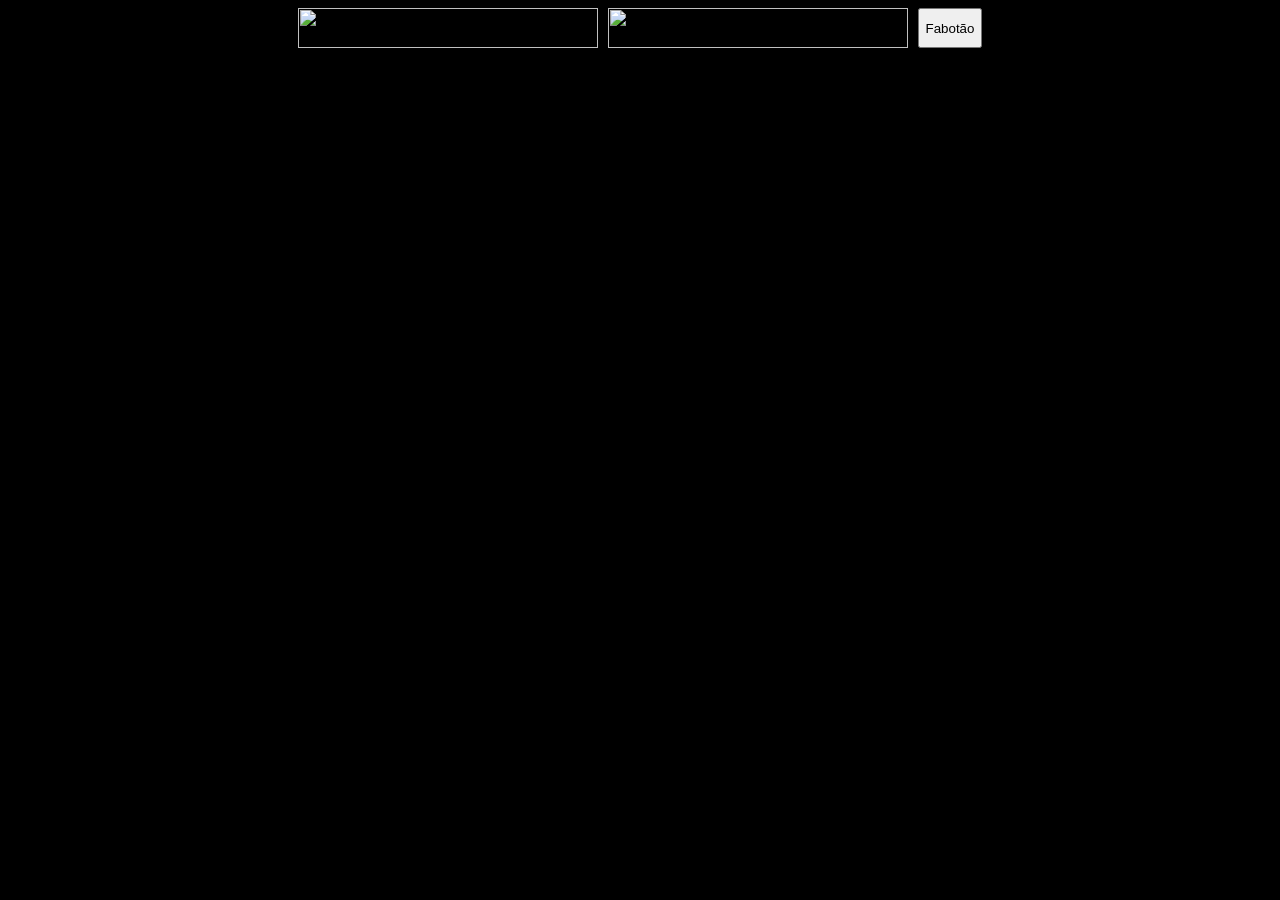
==== index.html @ 7ec81187 "Rename classic.html to index.html" ====
<!DOCTYPE html>
<html lang="pt-br">
<head>
    <link rel="stylesheet" href="classic.css" />
</head>
<body>
    <div id="francisco-botoes">
        <img src="https://images-ext-1.discordapp.net/external/hw09slT9v-e5MG6frkuptPzvknEsXmB-qHXz2SBKMDY/https/blinkies.cafe/b/blinkiesCafe-GH.gif" id="botao-italo"></img>
        <img src="https://media.discordapp.net/attachments/1373399163429195829/1459725334256680972/blinkiesCafe-ss.gif?ex=696452a8&is=69630128&hm=8bf629fe51bdb55c691444c243a4ef9acaf9b542ff1398df8383c78b25c602c8&=&width=375&height=50" id="botao-manoel"></img>
        <button id="botao-fabio">Fabotão</button>
    </div>
    <div class="francisco-imagens">
        
        <div style="display: none" class="secao" id="italo-secao" >
            <h1 class="italo">Bilompa</h1>
            <img src="https://static.wikia.nocookie.net/65f08f96-529c-4af4-b8d4-0b72a982e467/scale-to-width/755"/>
        </div>
        
        <div style="display: none" class="secao" id="caixeta-manoelica">
            <h1 class="manoel">amostradinho awards</h1> 
            <img src="https://m.media-amazon.com/images/I/41Kyl0hCAZL._UF894,1000_QL80_.jpg"/>
        </div>
        
        <div style="display: none" class="secao" id="fabio-secao">
            <h1 class="fabonnie">borabillompa</h1>
            <img src="https://static.jojowiki.com/images/thumb/6/69/latest/20201130220440/Jotaro_SC_Infobox_Manga.png/400px-Jotaro_SC_Infobox_Manga.png"/>
        </div>
    </div>
    <script src="classic.js"></script>
</body>
</html>
---- classic.css ----
.fabonnie{
    color: aqua;
    font-size:100px;
    border: 5px solid black;
    padding: 50px;
    text-align:center;
}
img{
    width:300px;
    height:300px;
    margin-right: 100;
}

.francisco-imagens{
    display: flex;
    flex-direction: column;
    align-items: center;
}

.italo{
    color: red;
    font-size: 90px;
    text-align: center;
}

body{font-family:Consolas,Hack,"Liberation Mono",monospace;
    background-image: url(https://media.discordapp.net/attachments/1373399163429195829/1459701209081446482/02-34-11-741_512.gif?ex=69643c30&is=6962eab0&hm=b88e45b4d9e8ae5f9fcf08916431bc81f55ed7efaeeccb3d2a501c57dc27b00f&=);
    background-attachment:fixed;
    background-color:#000;
    background-repeat:repeat;
    line-height:1.15;
    font-size:10pt;
    overflow-y:scroll}

.manoel{
    color: purple;
    font-family: 'Times New Roman';
    font-size: 69px;
    border: 1px solid rgb(208, 8, 208);
    text-align: center;
}

#caixeta-manoelica{
    display: "flex";
    flex-direction: column;
    align-items: center;
}

#italo-secao{
    display: "flex";
    flex-direction: column;
    align-items: center;
}

#fabio-secao{
    display:"flex";
    flex-direction: column;
    align-items: center;
}

#francisco-botoes{
    display: flex;
    justify-content: center;
    gap: 10px
}

#botao-italo{
    width: 300px;
    height: 40px;
    cursor: pointer;
}

#botao-manoel{
    width: 300px;
    height: 40px;
    cursor: pointer;
}

#botao-fabio{
    cursor: pointer;
}
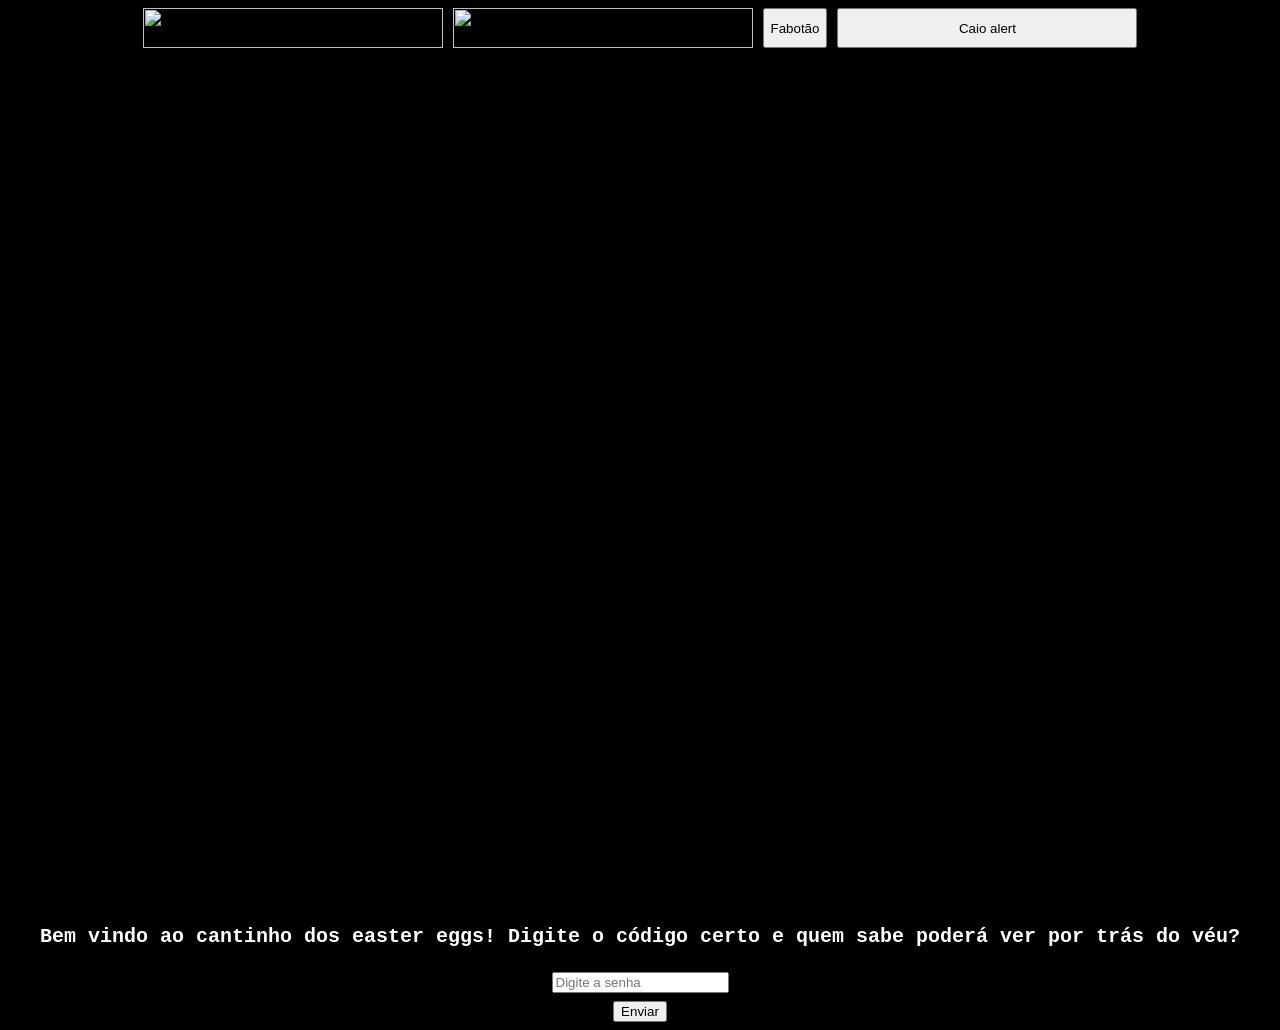
==== commit dc02b9cf: "feature: easter egg section" ====
--- a/index.html
+++ b/index.html
@@ -1,30 +1,45 @@
 <!DOCTYPE html>
 <html lang="pt-br">
 <head>
+    <meta charset="UTF-8" />
+    <meta name="viewport" content="width=device-width,initial-scale=1" />
     <link rel="stylesheet" href="classic.css" />
+    <link rel="icon" href="https://cdn.discordapp.com/emojis/1391222881920356444.webp?size=96">
+    <title>CLASSIC SITE</title>
 </head>
 <body>
+        <div id="easter-egg"></div>
     <div id="francisco-botoes">
         <img src="https://images-ext-1.discordapp.net/external/hw09slT9v-e5MG6frkuptPzvknEsXmB-qHXz2SBKMDY/https/blinkies.cafe/b/blinkiesCafe-GH.gif" id="botao-italo"></img>
-        <img src="https://media.discordapp.net/attachments/1373399163429195829/1459725334256680972/blinkiesCafe-ss.gif?ex=696452a8&is=69630128&hm=8bf629fe51bdb55c691444c243a4ef9acaf9b542ff1398df8383c78b25c602c8&=&width=375&height=50" id="botao-manoel"></img>
+        <img src="https://media.discordapp.net/attachments/1373399163429195829/1459725334256680972/blinkiesCafe-ss.gif?ex=69664ce8&is=6964fb68&hm=fc8e9426d58e7ebbdf1053dc37ba340544d7ed43ec5ab19ae8eb7db53c354c6e&=" id="botao-manoel"></img>
         <button id="botao-fabio">Fabotão</button>
+        <button id="botao-caio">Caio alert</button>
     </div>
     <div class="francisco-imagens">
         
         <div style="display: none" class="secao" id="italo-secao" >
             <h1 class="italo">Bilompa</h1>
-            <img src="https://static.wikia.nocookie.net/65f08f96-529c-4af4-b8d4-0b72a982e467/scale-to-width/755"/>
+            <img class="imagem" src="https://static.wikia.nocookie.net/65f08f96-529c-4af4-b8d4-0b72a982e467/scale-to-width/755"/>
         </div>
         
         <div style="display: none" class="secao" id="caixeta-manoelica">
             <h1 class="manoel">amostradinho awards</h1> 
-            <img src="https://m.media-amazon.com/images/I/41Kyl0hCAZL._UF894,1000_QL80_.jpg"/>
+            <img class="imagem" src="https://m.media-amazon.com/images/I/41Kyl0hCAZL._UF894,1000_QL80_.jpg"/>
         </div>
         
         <div style="display: none" class="secao" id="fabio-secao">
             <h1 class="fabonnie">borabillompa</h1>
-            <img src="https://static.jojowiki.com/images/thumb/6/69/latest/20201130220440/Jotaro_SC_Infobox_Manga.png/400px-Jotaro_SC_Infobox_Manga.png"/>
+            <img class="imagem" src="https://static.jojowiki.com/images/thumb/6/69/latest/20201130220440/Jotaro_SC_Infobox_Manga.png/400px-Jotaro_SC_Infobox_Manga.png"/>
         </div>
+        <div style="display: none" class="secao" id="caio-secao">
+            <h1 class="cayork">Olha o bingus miniino</h1>
+            <img class="imagem" src="https://media.discordapp.net/attachments/1373399163429195829/1460432194278522971/bingus.jpg?ex=6966e4f8&is=69659378&hm=76ed5498c5c00393665561864b999c12ceb13f260e9eb8be64f22dd34df9de31&=&format=webp"/>
+        </div>
+    </div>
+    <div id="canto-easter-egg">
+        <h2 id="easter-mensagem">Bem vindo ao cantinho dos easter eggs! Digite o código certo e quem sabe poderá ver por trás do véu?</h2>
+        <input id="input-easter-egg" placeholder="Digite a senha" />
+        <button id="confirmar">Enviar</button>
     </div>
     <script src="classic.js"></script>
 </body>
--- a/classic.css
+++ b/classic.css
@@ -1,30 +1,35 @@
 .fabonnie{
     color: aqua;
-    font-size:100px;
-    border: 5px solid black;
-    padding: 50px;
+    font-size:50px;
     text-align:center;
 }
 img{
     width:300px;
     height:300px;
-    margin-right: 100;
 }
 
 .francisco-imagens{
     display: flex;
     flex-direction: column;
     align-items: center;
+    flex-wrap: wrap;
+    height: 860px;
 }
 
 .italo{
     color: red;
-    font-size: 90px;
+    font-size: 50px;
+    text-align: center;
+}
+
+.cayork{
+    color: white;
+    font-size: 50px;
     text-align: center;
 }
 
 body{font-family:Consolas,Hack,"Liberation Mono",monospace;
-    background-image: url(https://media.discordapp.net/attachments/1373399163429195829/1459701209081446482/02-34-11-741_512.gif?ex=69643c30&is=6962eab0&hm=b88e45b4d9e8ae5f9fcf08916431bc81f55ed7efaeeccb3d2a501c57dc27b00f&=);
+    background-image: url(https://media.discordapp.net/attachments/1373399163429195829/1459701209081446482/02-34-11-741_512.gif?ex=6966df30&is=69658db0&hm=94ed0bf5593b2f39898028ceb55a7fa3dd59321a6473510857e59169bf1d3d24&=);
     background-attachment:fixed;
     background-color:#000;
     background-repeat:repeat;
@@ -35,7 +40,7 @@
 .manoel{
     color: purple;
     font-family: 'Times New Roman';
-    font-size: 69px;
+    font-size: 50px;
     border: 1px solid rgb(208, 8, 208);
     text-align: center;
 }
@@ -53,6 +58,12 @@
 }
 
 #fabio-secao{
+    display:"flex";
+    flex-direction: column;
+    align-items: center;
+}
+
+#caio-secao{
     display:"flex";
     flex-direction: column;
     align-items: center;
@@ -76,6 +87,31 @@
     cursor: pointer;
 }
 
+#botao-caio{
+    width: 300px;
+    height: 40px;
+    cursor: pointer;
+}
+
 #botao-fabio{
     cursor: pointer;
 }
+
+.imagem{
+    width: 300px;
+    height: 300px;
+}
+
+#canto-easter-egg{
+    color: white;
+    display: flex;
+    flex-direction: column;
+    align-items: center;
+    gap: 8px;
+}
+
+#easter-egg{
+    display: flex;
+    flex-direction: column;
+    align-items: center;
+}
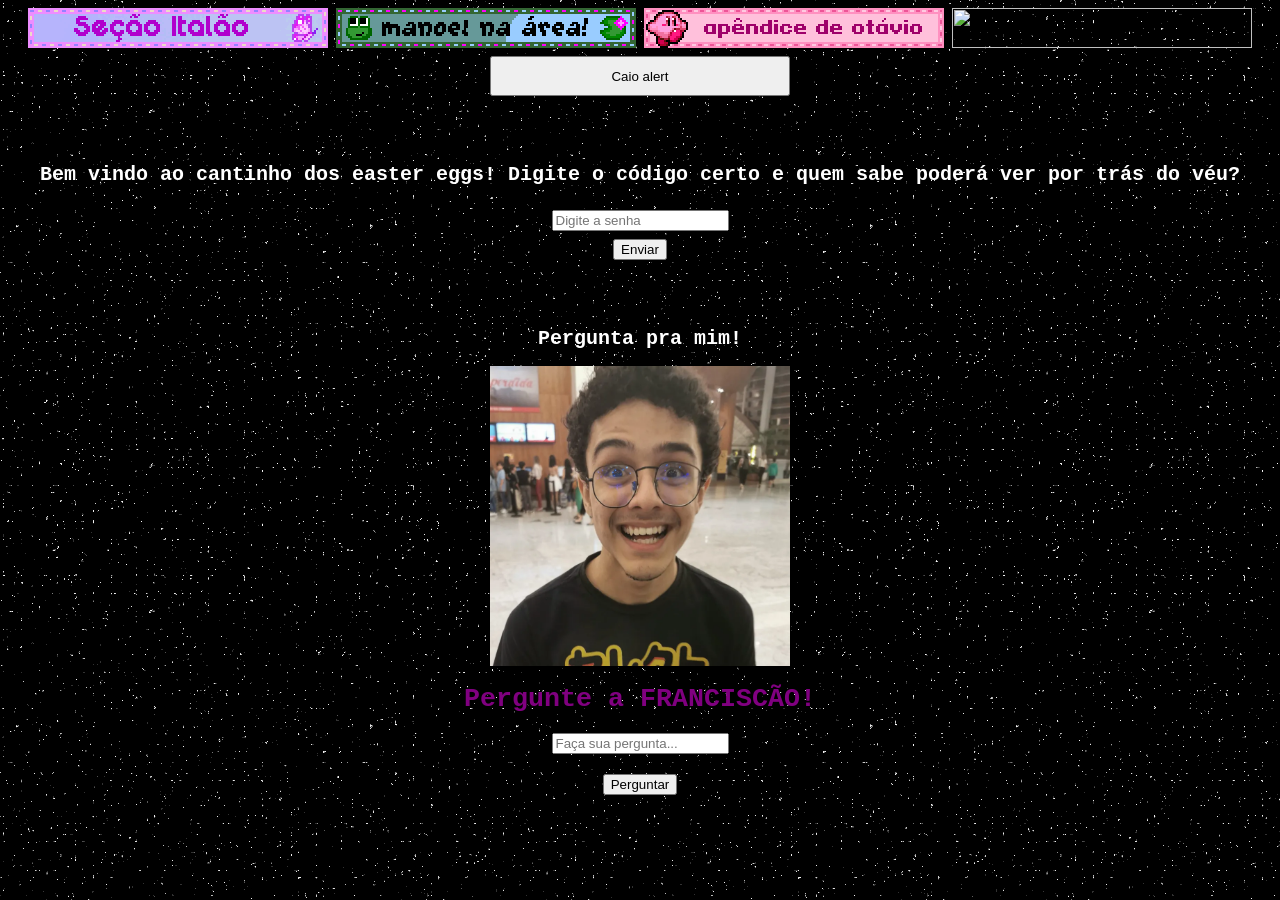
==== commit 4df4696a: "Co-authored-by: Otávio Leão <Ovat1o@users.noreply.github.com>" ====
--- a/index.html
+++ b/index.html
@@ -9,38 +9,29 @@
 </head>
 <body>
         <div id="easter-egg"></div>
-    <div id="francisco-botoes">
-        <img src="https://images-ext-1.discordapp.net/external/hw09slT9v-e5MG6frkuptPzvknEsXmB-qHXz2SBKMDY/https/blinkies.cafe/b/blinkiesCafe-GH.gif" id="botao-italo"></img>
-        <img src="https://media.discordapp.net/attachments/1373399163429195829/1459725334256680972/blinkiesCafe-ss.gif?ex=69664ce8&is=6964fb68&hm=fc8e9426d58e7ebbdf1053dc37ba340544d7ed43ec5ab19ae8eb7db53c354c6e&=" id="botao-manoel"></img>
-        <button id="botao-fabio">Fabotão</button>
+    <div style="display: flex; gap: 8px; flex-wrap: wrap;" id="francisco-botoes">
+        <img src="./assets/blinkiesCafe-GH.gif" id="botao-italo" />
+        <img src="./assets/manoel_na_área1.gif" id="botao-manoel" />
+        <img src="./assets/apendiceDeOtavio.gif" id="botao-otavio"/>
+        <img src="https://blinkies.cafe/b/display/blinkiesCafe-badge.gif" id="botao-fabio">
         <button id="botao-caio">Caio alert</button>
     </div>
     <div class="francisco-imagens">
-        
-        <div style="display: none" class="secao" id="italo-secao" >
-            <h1 class="italo">Bilompa</h1>
-            <img class="imagem" src="https://static.wikia.nocookie.net/65f08f96-529c-4af4-b8d4-0b72a982e467/scale-to-width/755"/>
-        </div>
-        
-        <div style="display: none" class="secao" id="caixeta-manoelica">
-            <h1 class="manoel">amostradinho awards</h1> 
-            <img class="imagem" src="https://m.media-amazon.com/images/I/41Kyl0hCAZL._UF894,1000_QL80_.jpg"/>
-        </div>
-        
-        <div style="display: none" class="secao" id="fabio-secao">
-            <h1 class="fabonnie">borabillompa</h1>
-            <img class="imagem" src="https://static.jojowiki.com/images/thumb/6/69/latest/20201130220440/Jotaro_SC_Infobox_Manga.png/400px-Jotaro_SC_Infobox_Manga.png"/>
-        </div>
-        <div style="display: none" class="secao" id="caio-secao">
-            <h1 class="cayork">Olha o bingus miniino</h1>
-            <img class="imagem" src="https://media.discordapp.net/attachments/1373399163429195829/1460432194278522971/bingus.jpg?ex=6966e4f8&is=69659378&hm=76ed5498c5c00393665561864b999c12ceb13f260e9eb8be64f22dd34df9de31&=&format=webp"/>
-        </div>
+
     </div>
-    <div id="canto-easter-egg">
+    <form id="canto-easter-egg">
         <h2 id="easter-mensagem">Bem vindo ao cantinho dos easter eggs! Digite o código certo e quem sabe poderá ver por trás do véu?</h2>
         <input id="input-easter-egg" placeholder="Digite a senha" />
-        <button id="confirmar">Enviar</button>
+        <button type="submit" id="confirmar">Enviar</button>
+    </form>
+    <div style="display: flex; flex-direction: column; align-items: center; margin-top: 50px;">
+        <h2 style="color: white">Pergunta pra mim!</h2>
+        <img src="./assets/Franciscao.webp" />
+        <h1 style="color: purple">Pergunte a FRANCISCÃO!</h1>
+        <input style="margin-bottom: 20px;" id="pergunta-input" placeholder="Faça sua pergunta...">
+        <button type="submit" id="perguntar">Perguntar</button>
+        <h1 style="color: white" id="resposta"></h1>
     </div>
     <script src="classic.js"></script>
 </body>
-</html>
+</html>
--- a/classic.css
+++ b/classic.css
@@ -13,7 +13,7 @@
     flex-direction: column;
     align-items: center;
     flex-wrap: wrap;
-    height: 860px;
+    margin-bottom: 50px
 }
 
 .italo{
@@ -28,8 +28,14 @@
     text-align: center;
 }
 
+.otavio{
+    color: pink;
+    font-size: 50px;
+    text-align: center;
+}
+
 body{font-family:Consolas,Hack,"Liberation Mono",monospace;
-    background-image: url(https://media.discordapp.net/attachments/1373399163429195829/1459701209081446482/02-34-11-741_512.gif?ex=6966df30&is=69658db0&hm=94ed0bf5593b2f39898028ceb55a7fa3dd59321a6473510857e59169bf1d3d24&=);
+    background-image: url(./assets/espaço_background.gif);
     background-attachment:fixed;
     background-color:#000;
     background-repeat:repeat;
@@ -87,6 +93,12 @@
     cursor: pointer;
 }
 
+#botao-otavio{
+    width: 300px;
+    height: 40px;
+    cursor: pointer;
+}
+
 #botao-caio{
     width: 300px;
     height: 40px;
@@ -94,6 +106,8 @@
 }
 
 #botao-fabio{
+    width: 300px;
+    height: 40px;
     cursor: pointer;
 }
 
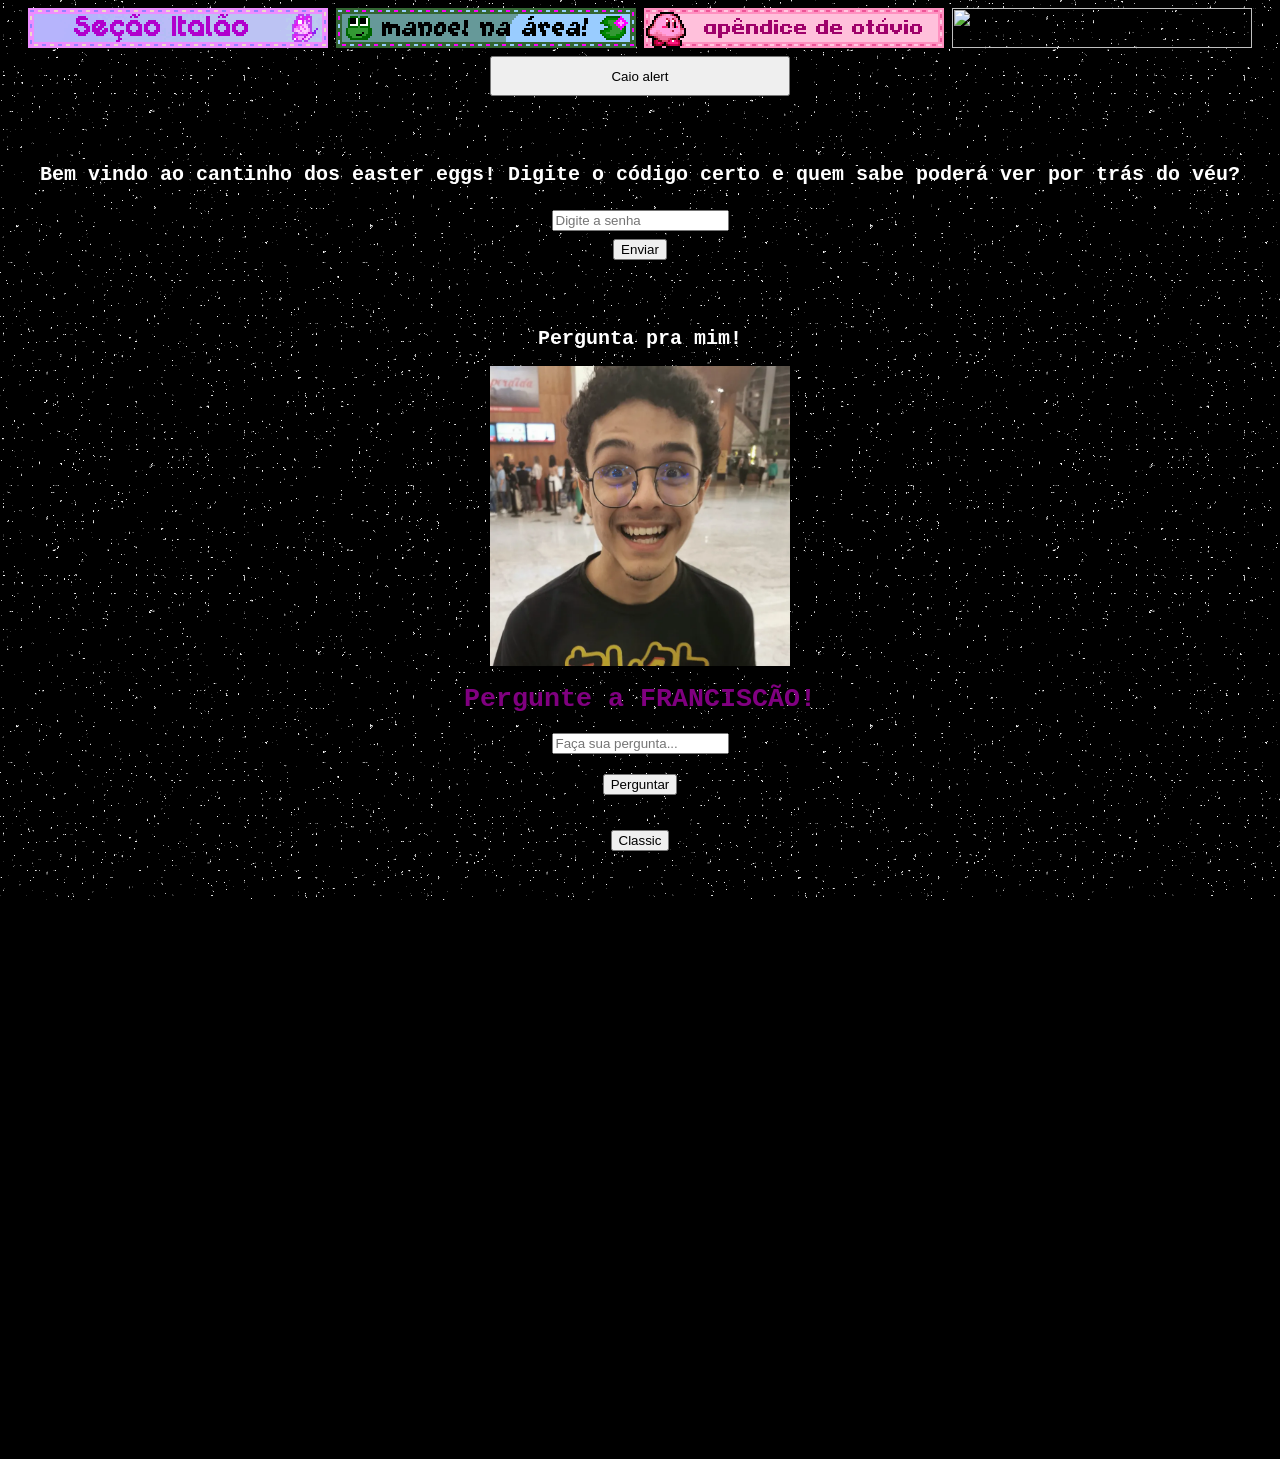
==== commit 79bc1b8e: "TRAILER" ====
--- a/index.html
+++ b/index.html
@@ -32,6 +32,12 @@
         <button type="submit" id="perguntar">Perguntar</button>
         <h1 style="color: white" id="resposta"></h1>
     </div>
+    <div id="classic-entrevista">
+        <button id="classic-btn">Classic</button>
+        <video class="hidden" id="classic-video" width="640" height="360" controls>
+            <source src="./assets/CLASSIC INTRO.mp4" type="video/mp4">
+        </video>
+    </div>
     <script src="classic.js"></script>
 </body>
 </html>
--- a/classic.css
+++ b/classic.css
@@ -128,4 +128,15 @@
     display: flex;
     flex-direction: column;
     align-items: center;
+}
+
+#classic-entrevista{
+    display: flex;
+    flex-direction: column;
+    align-items: center;
+    padding-bottom: 600px;
+}
+
+.hidden{
+    display: none;
 }
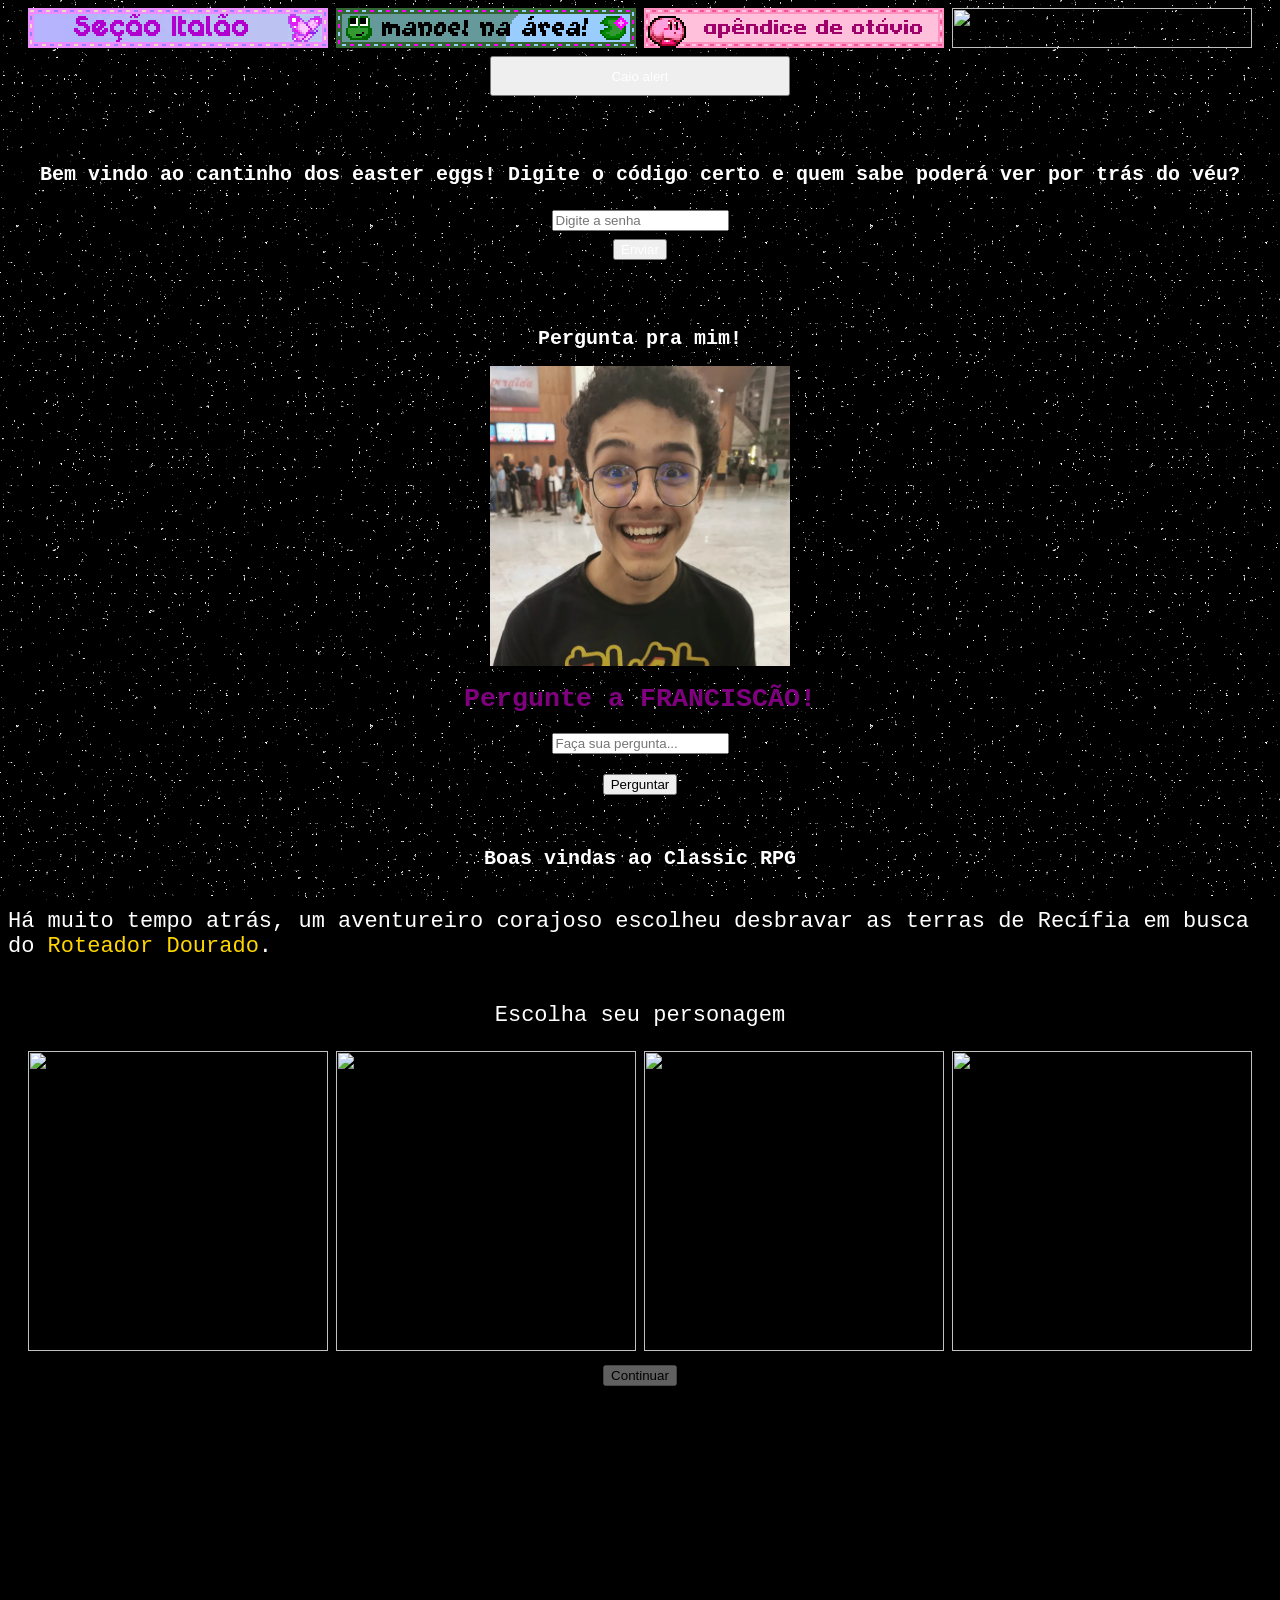
==== commit f70ce8f1: "rpg-update" ====
--- a/index.html
+++ b/index.html
@@ -32,11 +32,14 @@
         <button type="submit" id="perguntar">Perguntar</button>
         <h1 style="color: white" id="resposta"></h1>
     </div>
-    <div id="classic-entrevista">
-        <button id="classic-btn">Classic</button>
-        <video class="hidden" id="classic-video" width="640" height="360" controls>
-            <source src="./assets/CLASSIC INTRO.mp4" type="video/mp4">
-        </video>
+    <div id="classic-rpg">
+        <h2>Boas vindas ao Classic RPG</h2>
+        <p id="rpg-texto">Há muito tempo atrás, um aventureiro corajoso escolheu desbravar as terras de Recífia em busca do <span id="palavra-chave">Roteador Dourado</span>.</p>
+        <p id="escolhas">Escolha seu personagem</p>
+        <div id="rpg-container-atual">
+            
+        </div>
+        <button id="continuar-btn">Continuar</button>
     </div>
     <script src="classic.js"></script>
 </body>
--- a/classic.css
+++ b/classic.css
@@ -1,3 +1,11 @@
+*{
+    color: white;
+}
+
+#perguntar{
+    color: black;
+}
+
 .fabonnie{
     color: aqua;
     font-size:50px;
@@ -50,6 +58,8 @@
     border: 1px solid rgb(208, 8, 208);
     text-align: center;
 }
+
+
 
 #caixeta-manoelica{
     display: "flex";
@@ -130,13 +140,53 @@
     align-items: center;
 }
 
-#classic-entrevista{
+#classic-rpg{
     display: flex;
     flex-direction: column;
     align-items: center;
     padding-bottom: 600px;
 }
 
-.hidden{
-    display: none;
+#rpg-texto, #escolhas{
+    font-family:monospace;
+    font-size: 22px;
+}
+
+#palavra-chave{
+    color: gold;
+}
+
+#caio, #manoel, #fabio, #otavio{
+    cursor: pointer;
+}
+
+#continuar-btn{
+    margin-top: 10px;
+    color: black;
+}
+
+.pequeno{
+    width: 140px;
+    height: 140px;
+}
+
+.preto{
+    color: black;
+}
+
+#versus-container{
+    display: flex;
+    gap: 160px;
+}
+
+#canto-heroi{
+    display: flex;
+    flex-direction: column;
+    align-items: center;
+}
+
+#canto-inimigo{
+    display: flex;
+    flex-direction: column;
+    align-items: center;
 }
